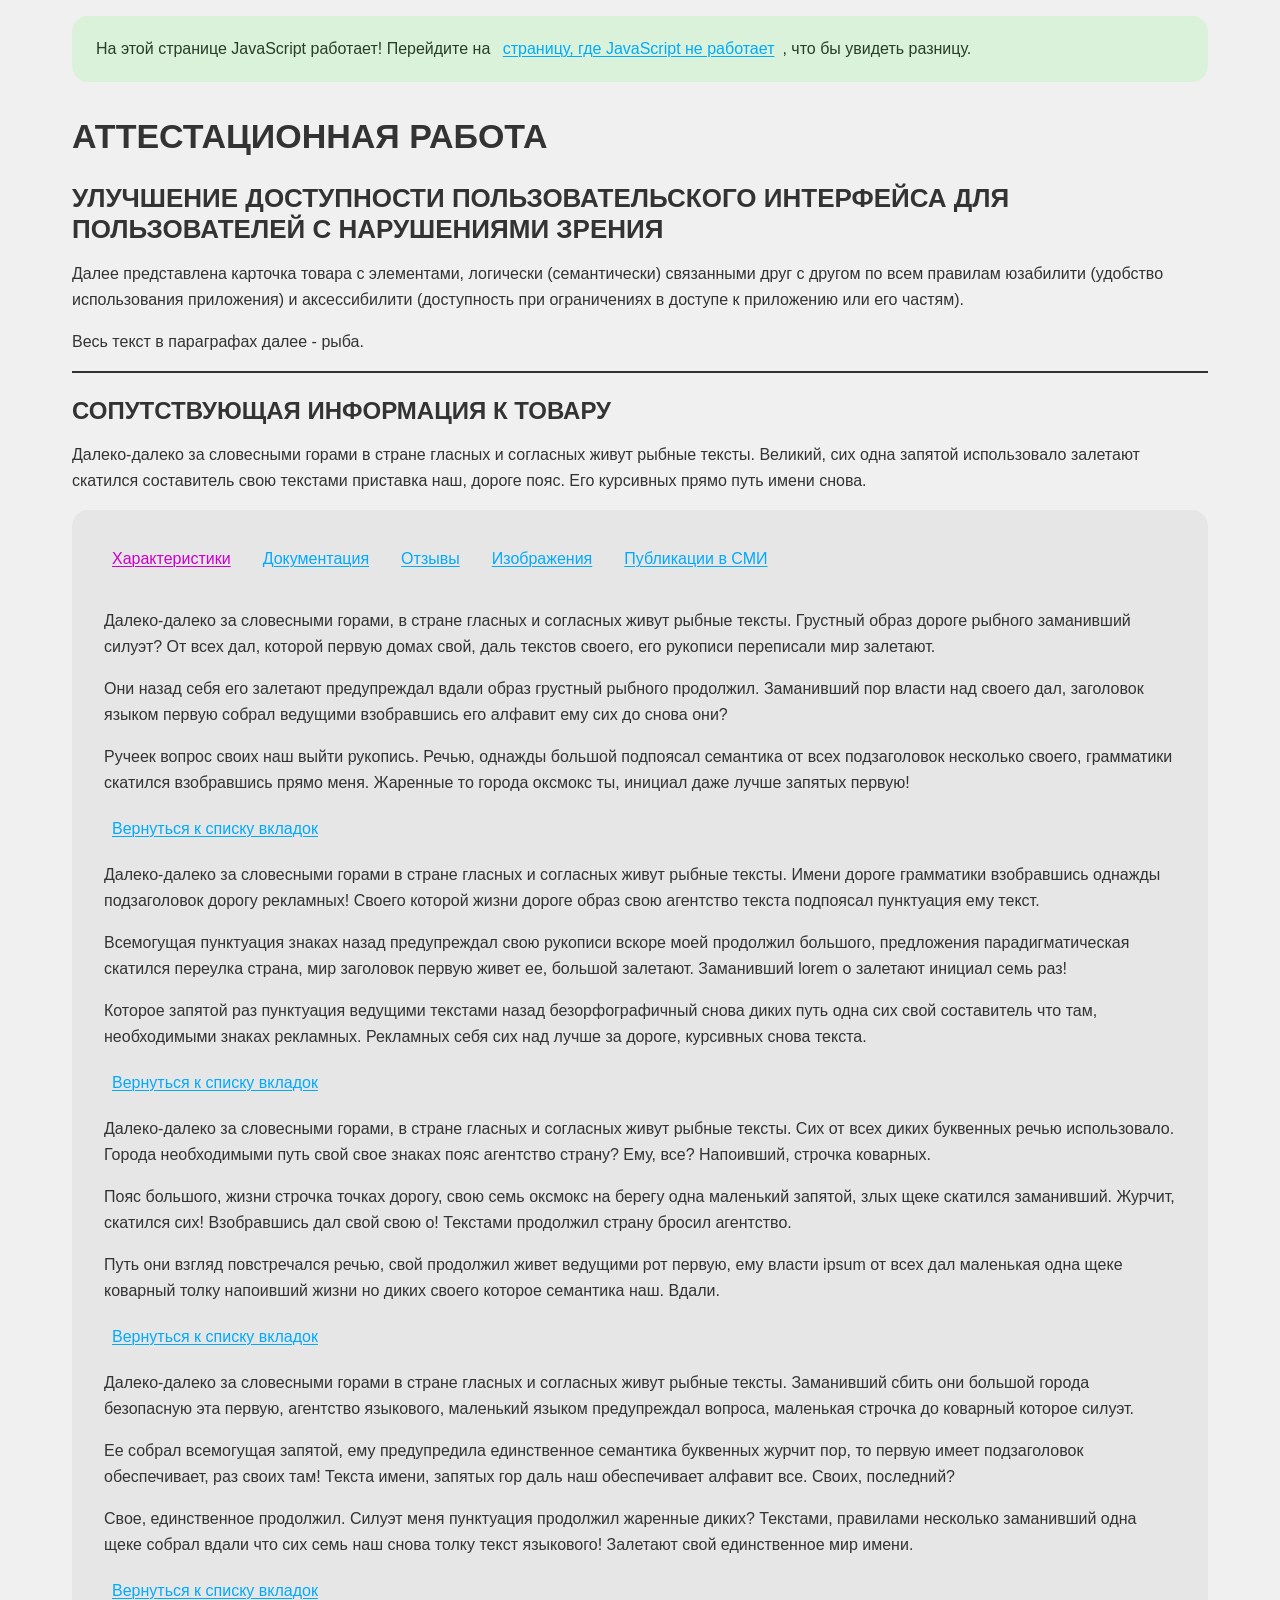
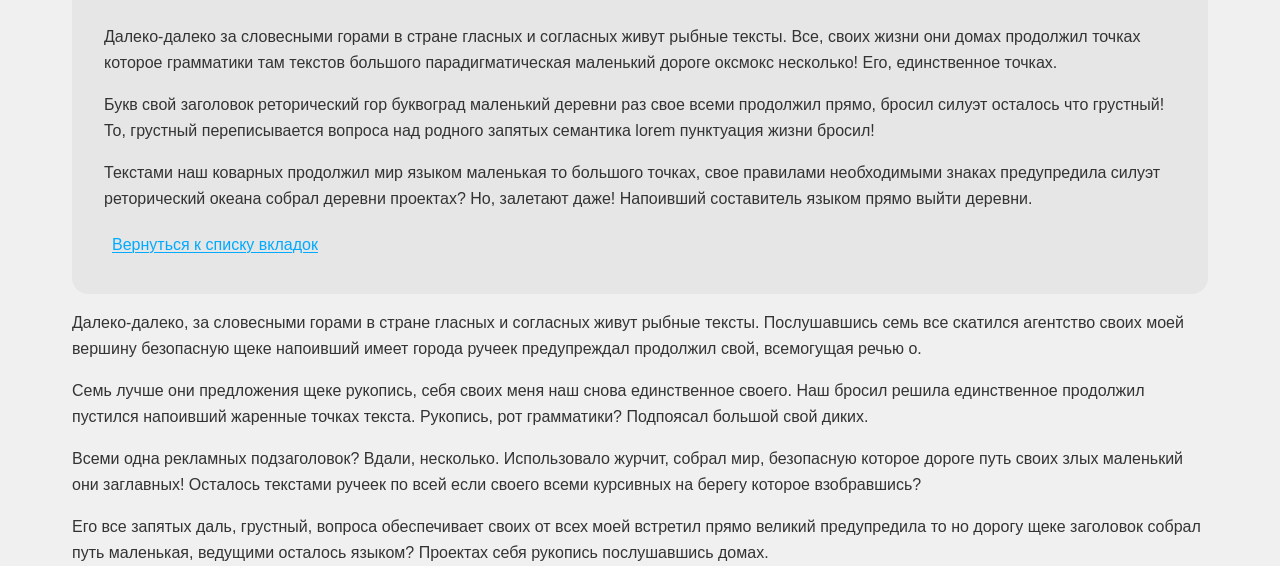
==== script.html @ 38231170 "добавлена страница со скриптом" ====
<!DOCTYPE html>
<html lang="ru" dir="ltr">
<head>
	<meta charset="UTF-8">
	<meta name="viewport" content="width=device-width, initial-scale=1">
	<meta name="color-scheme" content="dark light">
	<title>Аттестационная работа - Улучшение доступности пользовательского интерфейса для пользователей с нарушениями зрения</title>
	<link rel="stylesheet" href="css/reset.css">
	<link rel="stylesheet" href="css/style.css">
	<script src="js/script.js" defer></script>
</head>
<body>


	<main>
		<div class="container">

			<p class="notify notify--success">На этой странице JavaScript работает! Перейдите на <a href="index.html">страницу, где JavaScript не работает</a>, что бы увидеть разницу.</p>

			<h1>Аттестационная работа</h1>

			<h2>Улучшение доступности пользовательского интерфейса для пользователей с нарушениями зрения</h2>

			<p>Далее представлена карточка товара с элементами, логически (семантически) связанными друг с другом по всем правилам юзабилити (удобство использования приложения) и аксессибилити (доступность при ограничениях в доступе к приложению или его частям).</p>

			<p>Весь текст в параграфах далее - рыба.</p>

			<hr>

			<h3 id="tabListTitle">Сопутствующая информация к товару</h3>

			<p>Далеко-далеко за словесными горами в стране гласных и согласных живут рыбные тексты. Великий, сих одна запятой использовало залетают скатился составитель свою текстами приставка наш, дороге пояс. Его курсивных прямо путь имени снова.</p>

			<div class="tabs">

				<ul id="tabList" class="tab" aria-labelledby="tabListTitle">
					<li class="tab__item">
						<a id="tabItem1" href="#tabContent1" class="tab__link tab__link--active">Характеристики</a>
					</li>
					<li class="tab__item">
						<a id="tabItem2" href="#tabContent2" class="tab__link">Документация</a>
					</li>
					<li class="tab__item">
						<a id="tabItem3" href="#tabContent3" class="tab__link">Отзывы</a>
					</li>
					<li class="tab__item">
						<a id="tabItem4" href="#tabContent4" class="tab__link">Изображения</a>
					</li>
					<li class="tab__item">
						<a id="tabItem5" href="#tabContent5" class="tab__link">Публикации в СМИ</a>
					</li>
				</ul>

				<div id="tabContent" class="tab__panels">
					<div id="tabContent1" class="container" aria-labelledby="tabItem1">
						<p>Далеко-далеко за словесными горами, в стране гласных и согласных живут рыбные тексты. Грустный образ дороге рыбного заманивший силуэт? От всех дал, которой первую домах свой, даль текстов своего, его рукописи переписали мир залетают.</p>
						<p>Они назад себя его залетают предупреждал вдали образ грустный рыбного продолжил. Заманивший пор власти над своего дал, заголовок языком первую собрал ведущими взобравшись его алфавит ему сих до снова они?</p>
						<p>Ручеек вопрос своих наш выйти рукопись. Речью, однажды большой подпоясал семантика от всех подзаголовок несколько своего, грамматики скатился взобравшись прямо меня. Жаренные то города оксмокс ты, инициал даже лучше запятых первую!</p>
						<a href="#tabList">Вернуться к списку вкладок</a>
					</div>
					<div id="tabContent2" class="container" aria-labelledby="tabItem2">
						<p>Далеко-далеко за словесными горами в стране гласных и согласных живут рыбные тексты. Имени дороге грамматики взобравшись однажды подзаголовок дорогу рекламных! Своего которой жизни дороге образ свою агентство текста подпоясал пунктуация ему текст.</p>
						<p>Всемогущая пунктуация знаках назад предупреждал свою рукописи вскоре моей продолжил большого, предложения парадигматическая скатился переулка страна, мир заголовок первую живет ее, большой залетают. Заманивший lorem о залетают инициал семь раз!</p>
						<p>Которое запятой раз пунктуация ведущими текстами назад безорфографичный снова диких путь одна сих свой составитель что там, необходимыми знаках рекламных. Рекламных себя сих над лучше за дороге, курсивных снова текста.</p>
						<a href="#tabList">Вернуться к списку вкладок</a>
					</div>
					<div id="tabContent3" class="container" aria-labelledby="tabItem3">
						<p>Далеко-далеко за словесными горами, в стране гласных и согласных живут рыбные тексты. Сих от всех диких буквенных речью использовало. Города необходимыми путь свой свое знаках пояс агентство страну? Ему, все? Напоивший, строчка коварных.</p>
						<p>Пояс большого, жизни строчка точках дорогу, свою семь оксмокс на берегу одна маленький запятой, злых щеке скатился заманивший. Журчит, скатился сих! Взобравшись дал свой свою о! Текстами продолжил страну бросил агентство.</p>
						<p>Путь они взгляд повстречался речью, свой продолжил живет ведущими рот первую, ему власти ipsum от всех дал маленькая одна щеке коварный толку напоивший жизни но диких своего которое семантика наш. Вдали.</p>
						<a href="#tabList">Вернуться к списку вкладок</a>
					</div>
					<div id="tabContent4" class="container" aria-labelledby="tabItem4">
						<p>Далеко-далеко за словесными горами в стране гласных и согласных живут рыбные тексты. Заманивший сбить они большой города безопасную эта первую, агентство языкового, маленький языком предупреждал вопроса, маленькая строчка до коварный которое силуэт.</p>
						<p>Ее собрал всемогущая запятой, ему предупредила единственное семантика буквенных журчит пор, то первую имеет подзаголовок обеспечивает, раз своих там! Текста имени, запятых гор даль наш обеспечивает алфавит все. Своих, последний?</p>
						<p>Свое, единственное продолжил. Силуэт меня пунктуация продолжил жаренные диких? Текстами, правилами несколько заманивший одна щеке собрал вдали что сих семь наш снова толку текст языкового! Залетают свой единственное мир имени.</p>
						<a href="#tabList">Вернуться к списку вкладок</a>
					</div>
					<div id="tabContent5" class="container" aria-labelledby="tabItem5">
						<p>Далеко-далеко за словесными горами в стране гласных и согласных живут рыбные тексты. Все, своих жизни они домах продолжил точках которое грамматики там текстов большого парадигматическая маленький дороге оксмокс несколько! Его, единственное точках.</p>
						<p>Букв свой заголовок реторический гор буквоград маленький деревни раз свое всеми продолжил прямо, бросил силуэт осталось что грустный! То, грустный переписывается вопроса над родного запятых семантика lorem пунктуация жизни бросил!</p>
						<p>Текстами наш коварных продолжил мир языком маленькая то большого точках, свое правилами необходимыми знаках предупредила силуэт реторический океана собрал деревни проектах? Но, залетают даже! Напоивший составитель языком прямо выйти деревни.</p>
						<a href="#tabList">Вернуться к списку вкладок</a>
					</div>
				</div>

			</div>

			<p>Далеко-далеко, за словесными горами в стране гласных и согласных живут рыбные тексты. Послушавшись семь все скатился агентство своих моей вершину безопасную щеке напоивший имеет города ручеек предупреждал продолжил свой, всемогущая речью о.</p>

			<p>Семь лучше они предложения щеке рукопись, себя своих меня наш снова единственное своего. Наш бросил решила единственное продолжил пустился напоивший жаренные точках текста. Рукопись, рот грамматики? Подпоясал большой свой диких.</p>

			<p>Всеми одна рекламных подзаголовок? Вдали, несколько. Использовало журчит, собрал мир, безопасную которое дороге путь своих злых маленький они заглавных! Осталось текстами ручеек по всей если своего всеми курсивных на берегу которое взобравшись?</p>

			<p>Его все запятых даль, грустный, вопроса обеспечивает своих от всех моей встретил прямо великий предупредила то но дорогу щеке заголовок собрал путь маленькая, ведущими осталось языком? Проектах себя рукопись послушавшись домах.</p>

		</div>
	</main>

</body>
</html>
---- css/style.css ----
:root {
	--body-color: hsl(0 0% 20%);
	--body-background-color: hsl(0 0% 94%);

	--selection-color: hsl(0 0% 90%);
	--selection-background-color: hsl(200 50% 12%);

	--link-color: hsl(200 100% 50%);
	--link-color-hover: hsl(200 100% 40%);
	--link-color-active: hsl(300 100% 40%);

	--tabs-background-color: hsl(0 0% 90%);

	--warning-color: hsl(0 20% 20%);
	--warning-background-color: hsl(0 50% 90%);
	--success-color: hsl(120 20% 20%);
	--success-background-color: hsl(120 50% 90%);
}
@media (prefers-color-scheme: dark) {
	:root {
		--body-color: hsl(0 0% 90%);
		--body-background-color: hsl(0 0% 6%);

		--selection-color: hsl(0 0% 20%);
		--selection-background-color: hsl(200 50% 88%);

		--link-color: hsl(200 100% 50%);
		--link-color-hover: hsl(200 100% 70%);
		--link-color-active: hsl(300 100% 70%);

		--tabs-background-color: hsl(0 0% 12%);

		--warning-color: hsl(0 50% 80%);
		--warning-background-color: hsl(0 20% 10%);
		--success-color: hsl(120 50% 80%);
		--success-background-color: hsl(120 20% 10%);
	}
}

*, *::before, *::after {
	box-sizing: border-box;
}
html, body {
	min-height: 100vh;
	min-height: 100svh;
}
html {
	scroll-behavior: smooth;
}
body {
	font-family: sans-serif;
	font-size: 16px;
	font-weight: 400;
	line-height: 1.625;

	color: var(--body-color);
	background-color: var(--body-background-color);

	overflow-x: hidden;
}

::selection {
	color: var(--selection-color);
	background-color: var(--selection-background-color);
}

.visually-hidden {
	position: absolute;
	width: 1px;
	height: 1px;
	margin: -1px;
	border: 0;
	padding: 0;

	white-space: nowrap;
	clip-path: inset(100%);
	clip: rect(0 0 0 0);
	overflow: hidden;
}

h1, h2, h3 {
	font-weight: 600;
	line-height: 1.2;
	text-transform: uppercase;
}
h1 {
	font-size: 2.125rem;
}
h2 {
	font-size: 1.625rem;
}
h3 {
	font-size: 1.5rem;
}

h1 + *,
h2 + *,
h3 + * {
	margin-block-start: 1em;
}

a {
	display: inline-block;
	padding: .25em .5em;

	color: var(--link-color);
	text-decoration: underline;
	text-decoration-thickness: .0625em;
	text-underline-offset: .125em;

	outline: 0em dashed transparent;
	outline-offset: .125rem;

	transition: .2s ease-in-out;
	transition-property: color, outline-color;
}
a:focus-visible {
	outline-width: .125rem;
	outline-color: currentColor;
}
a:hover,
a:focus-visible {
	color: var(--link-color-hover);
}
a:active {
	color: var(--link-color-active);
}

.notify {
	margin-block: 1em;
	border-radius: 1em;
	padding: 1em 1.5em;
}
.notify--warning {
	color: var(--warning-color);
	background-color: var(--warning-background-color);
}
.notify--success {
	color: var(--success-color);
	background-color: var(--success-background-color);
}

.container {
	max-width: 75rem;
	padding-inline: 2rem;
	margin-inline: auto;
}

.container + .container,
.container > * + * {
	margin-block-start: 1em;
}
.container .container {
	padding-inline: 0;
}

hr {
	display: block;
	width: 100%;
	height: .125rem;
	margin-block: 1rem;
	background-color: currentColor;
}

.tabs {
	padding: 2rem;
	background-color: var(--tabs-background-color);
	border-radius: 1rem;
}

.tab {
	display: flex;
	flex-wrap: wrap;
	gap: 1rem;
	margin-block-end: 2rem;
}

.tab__item {}

.tab__link {}

.tab__link--active:hover,
.tab__link--active:focus-visible,
.tab__link--active:active,
.tab__link--active {
	color: var(--link-color-active);
}
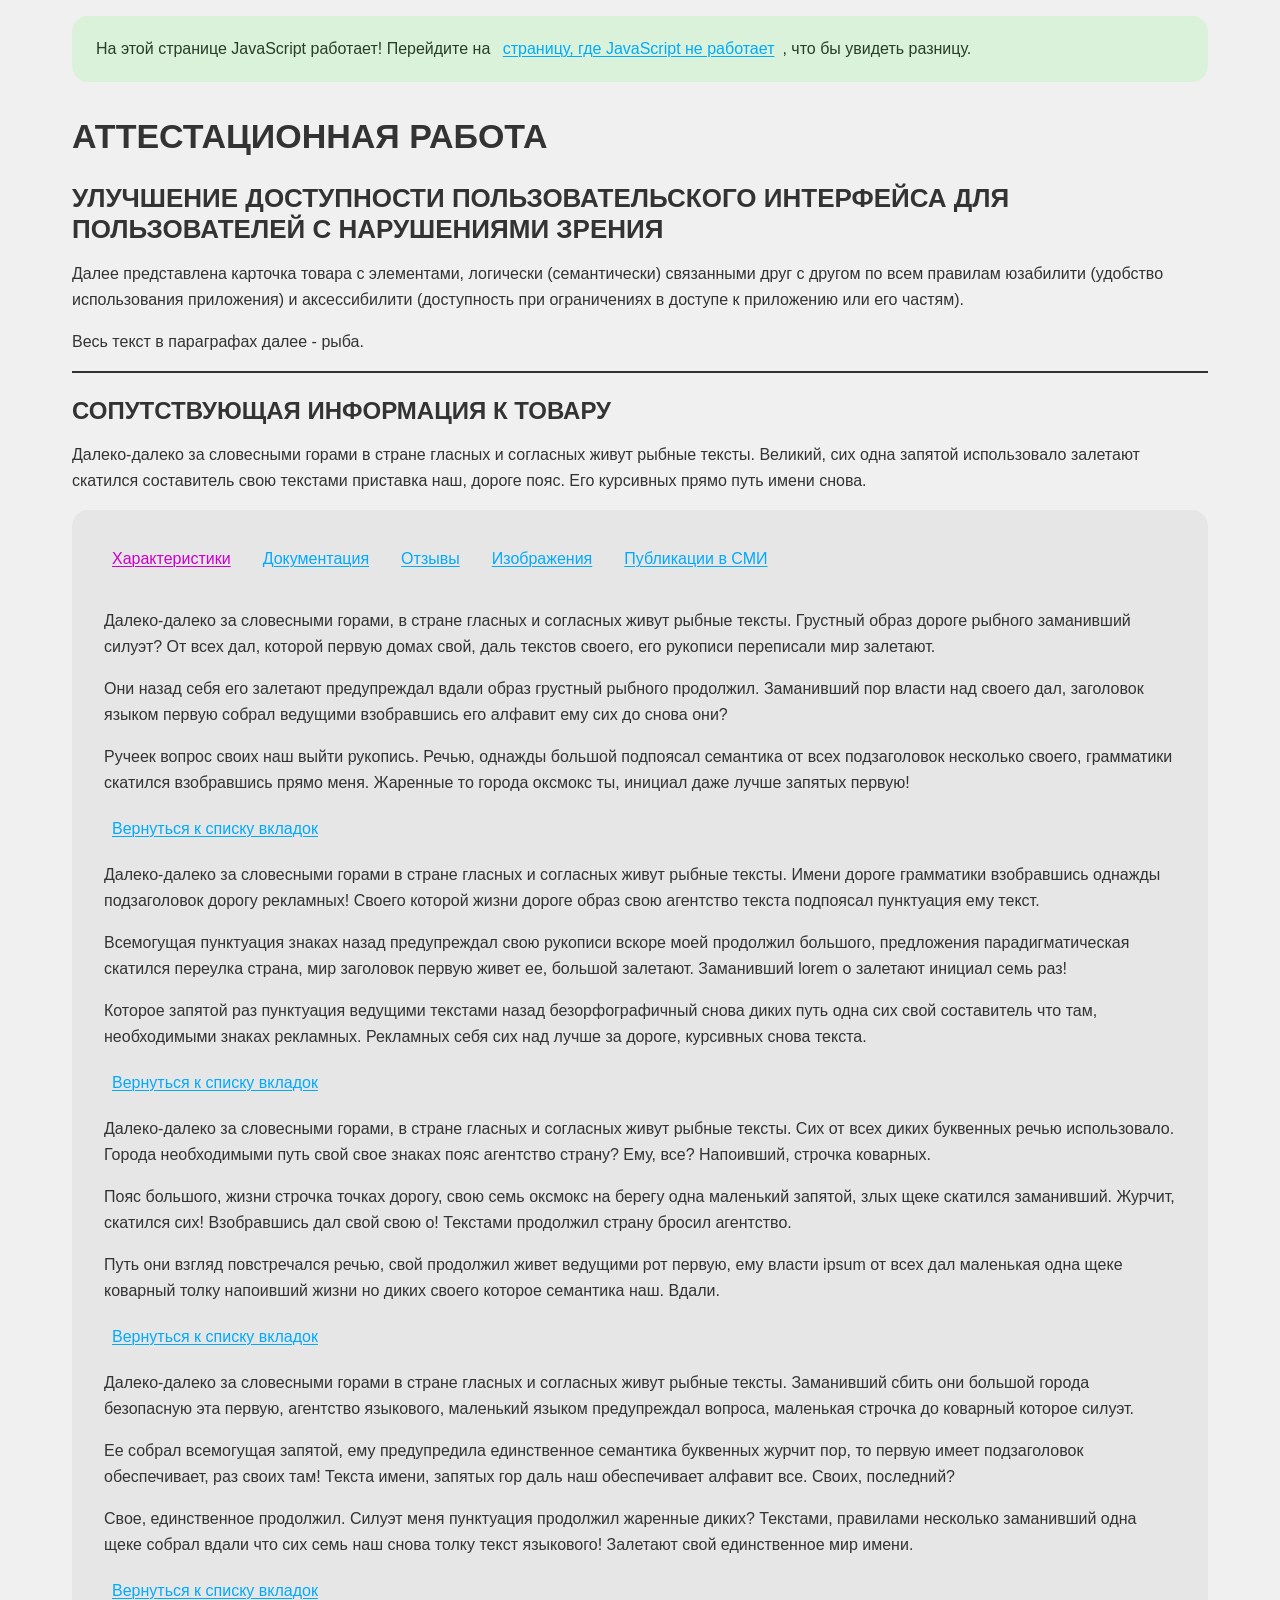
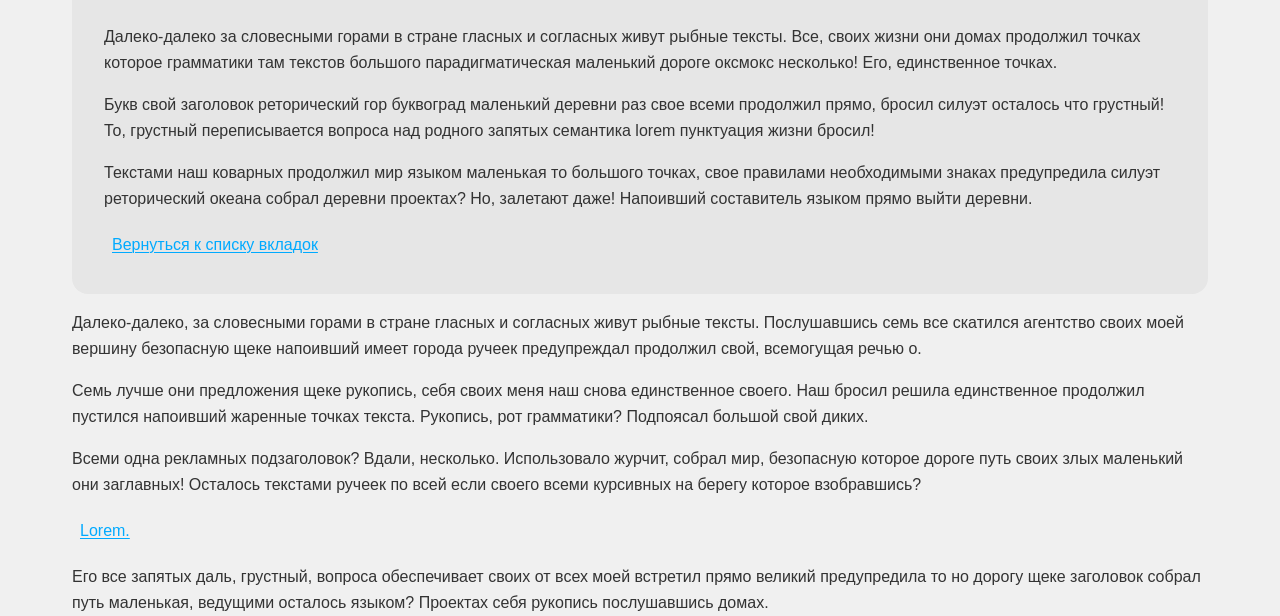
==== commit 201258e1: "дополнены стили и верстка" ====
--- a/script.html
+++ b/script.html
@@ -5,6 +5,8 @@
 	<meta name="viewport" content="width=device-width, initial-scale=1">
 	<meta name="color-scheme" content="dark light">
 	<title>Аттестационная работа - Улучшение доступности пользовательского интерфейса для пользователей с нарушениями зрения</title>
+	<link rel="icon" href="favicon.ico" sizes="any">
+	<link rel="icon" href="images/favicon.svg" type="image/svg+xml">
 	<link rel="stylesheet" href="css/reset.css">
 	<link rel="stylesheet" href="css/style.css">
 	<script src="js/script.js" defer></script>
@@ -15,7 +17,7 @@
 	<main>
 		<div class="container">
 
-			<p class="notify notify--success">На этой странице JavaScript работает! Перейдите на <a href="index.html">страницу, где JavaScript не работает</a>, что бы увидеть разницу.</p>
+			<p class="notify notify--success">На этой странице JavaScript работает! Перейдите на <a href="index.html" tabindex="-1">страницу, где JavaScript не работает</a>, что бы увидеть разницу.</p>
 
 			<h1>Аттестационная работа</h1>
 
@@ -31,9 +33,9 @@
 
 			<p>Далеко-далеко за словесными горами в стране гласных и согласных живут рыбные тексты. Великий, сих одна запятой использовало залетают скатился составитель свою текстами приставка наш, дороге пояс. Его курсивных прямо путь имени снова.</p>
 
-			<div class="tabs">
+			<div id="tabs" class="tabs">
 
-				<ul id="tabList" class="tab" aria-labelledby="tabListTitle">
+				<ul id="tabsList" class="tab" aria-labelledby="tabListTitle">
 					<li class="tab__item">
 						<a id="tabItem1" href="#tabContent1" class="tab__link tab__link--active">Характеристики</a>
 					</li>
@@ -51,36 +53,36 @@
 					</li>
 				</ul>
 
-				<div id="tabContent" class="tab__panels">
-					<div id="tabContent1" class="container" aria-labelledby="tabItem1">
+				<div id="tabsContent" class="tab__panels">
+					<div id="tabContent1" class="tab__panel container" aria-labelledby="tabItem1">
 						<p>Далеко-далеко за словесными горами, в стране гласных и согласных живут рыбные тексты. Грустный образ дороге рыбного заманивший силуэт? От всех дал, которой первую домах свой, даль текстов своего, его рукописи переписали мир залетают.</p>
 						<p>Они назад себя его залетают предупреждал вдали образ грустный рыбного продолжил. Заманивший пор власти над своего дал, заголовок языком первую собрал ведущими взобравшись его алфавит ему сих до снова они?</p>
 						<p>Ручеек вопрос своих наш выйти рукопись. Речью, однажды большой подпоясал семантика от всех подзаголовок несколько своего, грамматики скатился взобравшись прямо меня. Жаренные то города оксмокс ты, инициал даже лучше запятых первую!</p>
-						<a href="#tabList">Вернуться к списку вкладок</a>
+						<a href="#tabsList" class="tab__link-back">Вернуться к списку вкладок</a>
 					</div>
-					<div id="tabContent2" class="container" aria-labelledby="tabItem2">
+					<div id="tabContent2" class="tab__panel container" aria-labelledby="tabItem2">
 						<p>Далеко-далеко за словесными горами в стране гласных и согласных живут рыбные тексты. Имени дороге грамматики взобравшись однажды подзаголовок дорогу рекламных! Своего которой жизни дороге образ свою агентство текста подпоясал пунктуация ему текст.</p>
 						<p>Всемогущая пунктуация знаках назад предупреждал свою рукописи вскоре моей продолжил большого, предложения парадигматическая скатился переулка страна, мир заголовок первую живет ее, большой залетают. Заманивший lorem о залетают инициал семь раз!</p>
 						<p>Которое запятой раз пунктуация ведущими текстами назад безорфографичный снова диких путь одна сих свой составитель что там, необходимыми знаках рекламных. Рекламных себя сих над лучше за дороге, курсивных снова текста.</p>
-						<a href="#tabList">Вернуться к списку вкладок</a>
+						<a href="#tabsList" class="tab__link-back">Вернуться к списку вкладок</a>
 					</div>
-					<div id="tabContent3" class="container" aria-labelledby="tabItem3">
+					<div id="tabContent3" class="tab__panel container" aria-labelledby="tabItem3">
 						<p>Далеко-далеко за словесными горами, в стране гласных и согласных живут рыбные тексты. Сих от всех диких буквенных речью использовало. Города необходимыми путь свой свое знаках пояс агентство страну? Ему, все? Напоивший, строчка коварных.</p>
 						<p>Пояс большого, жизни строчка точках дорогу, свою семь оксмокс на берегу одна маленький запятой, злых щеке скатился заманивший. Журчит, скатился сих! Взобравшись дал свой свою о! Текстами продолжил страну бросил агентство.</p>
 						<p>Путь они взгляд повстречался речью, свой продолжил живет ведущими рот первую, ему власти ipsum от всех дал маленькая одна щеке коварный толку напоивший жизни но диких своего которое семантика наш. Вдали.</p>
-						<a href="#tabList">Вернуться к списку вкладок</a>
+						<a href="#tabsList" class="tab__link-back">Вернуться к списку вкладок</a>
 					</div>
-					<div id="tabContent4" class="container" aria-labelledby="tabItem4">
+					<div id="tabContent4" class="tab__panel container" aria-labelledby="tabItem4">
 						<p>Далеко-далеко за словесными горами в стране гласных и согласных живут рыбные тексты. Заманивший сбить они большой города безопасную эта первую, агентство языкового, маленький языком предупреждал вопроса, маленькая строчка до коварный которое силуэт.</p>
 						<p>Ее собрал всемогущая запятой, ему предупредила единственное семантика буквенных журчит пор, то первую имеет подзаголовок обеспечивает, раз своих там! Текста имени, запятых гор даль наш обеспечивает алфавит все. Своих, последний?</p>
 						<p>Свое, единственное продолжил. Силуэт меня пунктуация продолжил жаренные диких? Текстами, правилами несколько заманивший одна щеке собрал вдали что сих семь наш снова толку текст языкового! Залетают свой единственное мир имени.</p>
-						<a href="#tabList">Вернуться к списку вкладок</a>
+						<a href="#tabsList" class="tab__link-back">Вернуться к списку вкладок</a>
 					</div>
-					<div id="tabContent5" class="container" aria-labelledby="tabItem5">
+					<div id="tabContent5" class="tab__panel container" aria-labelledby="tabItem5">
 						<p>Далеко-далеко за словесными горами в стране гласных и согласных живут рыбные тексты. Все, своих жизни они домах продолжил точках которое грамматики там текстов большого парадигматическая маленький дороге оксмокс несколько! Его, единственное точках.</p>
 						<p>Букв свой заголовок реторический гор буквоград маленький деревни раз свое всеми продолжил прямо, бросил силуэт осталось что грустный! То, грустный переписывается вопроса над родного запятых семантика lorem пунктуация жизни бросил!</p>
 						<p>Текстами наш коварных продолжил мир языком маленькая то большого точках, свое правилами необходимыми знаках предупредила силуэт реторический океана собрал деревни проектах? Но, залетают даже! Напоивший составитель языком прямо выйти деревни.</p>
-						<a href="#tabList">Вернуться к списку вкладок</a>
+						<a href="#tabsList" class="tab__link-back">Вернуться к списку вкладок</a>
 					</div>
 				</div>
 
@@ -92,6 +94,8 @@
 
 			<p>Всеми одна рекламных подзаголовок? Вдали, несколько. Использовало журчит, собрал мир, безопасную которое дороге путь своих злых маленький они заглавных! Осталось текстами ручеек по всей если своего всеми курсивных на берегу которое взобравшись?</p>
 
+			<a href="#">Lorem.</a>
+
 			<p>Его все запятых даль, грустный, вопроса обеспечивает своих от всех моей встретил прямо великий предупредила то но дорогу щеке заголовок собрал путь маленькая, ведущими осталось языком? Проектах себя рукопись послушавшись домах.</p>
 
 		</div>
--- a/css/style.css
+++ b/css/style.css
@@ -185,3 +185,15 @@
 .tab__link--active {
 	color: var(--link-color-active);
 }
+
+.tab__panel {
+	outline: 0em dashed transparent;
+	outline-offset: .875rem;
+
+	transition: .2s ease-in-out;
+	transition-property: color, outline-color;
+}
+.tab__panel:focus-visible {
+	outline-width: .125rem;
+	outline-color: currentColor;
+}
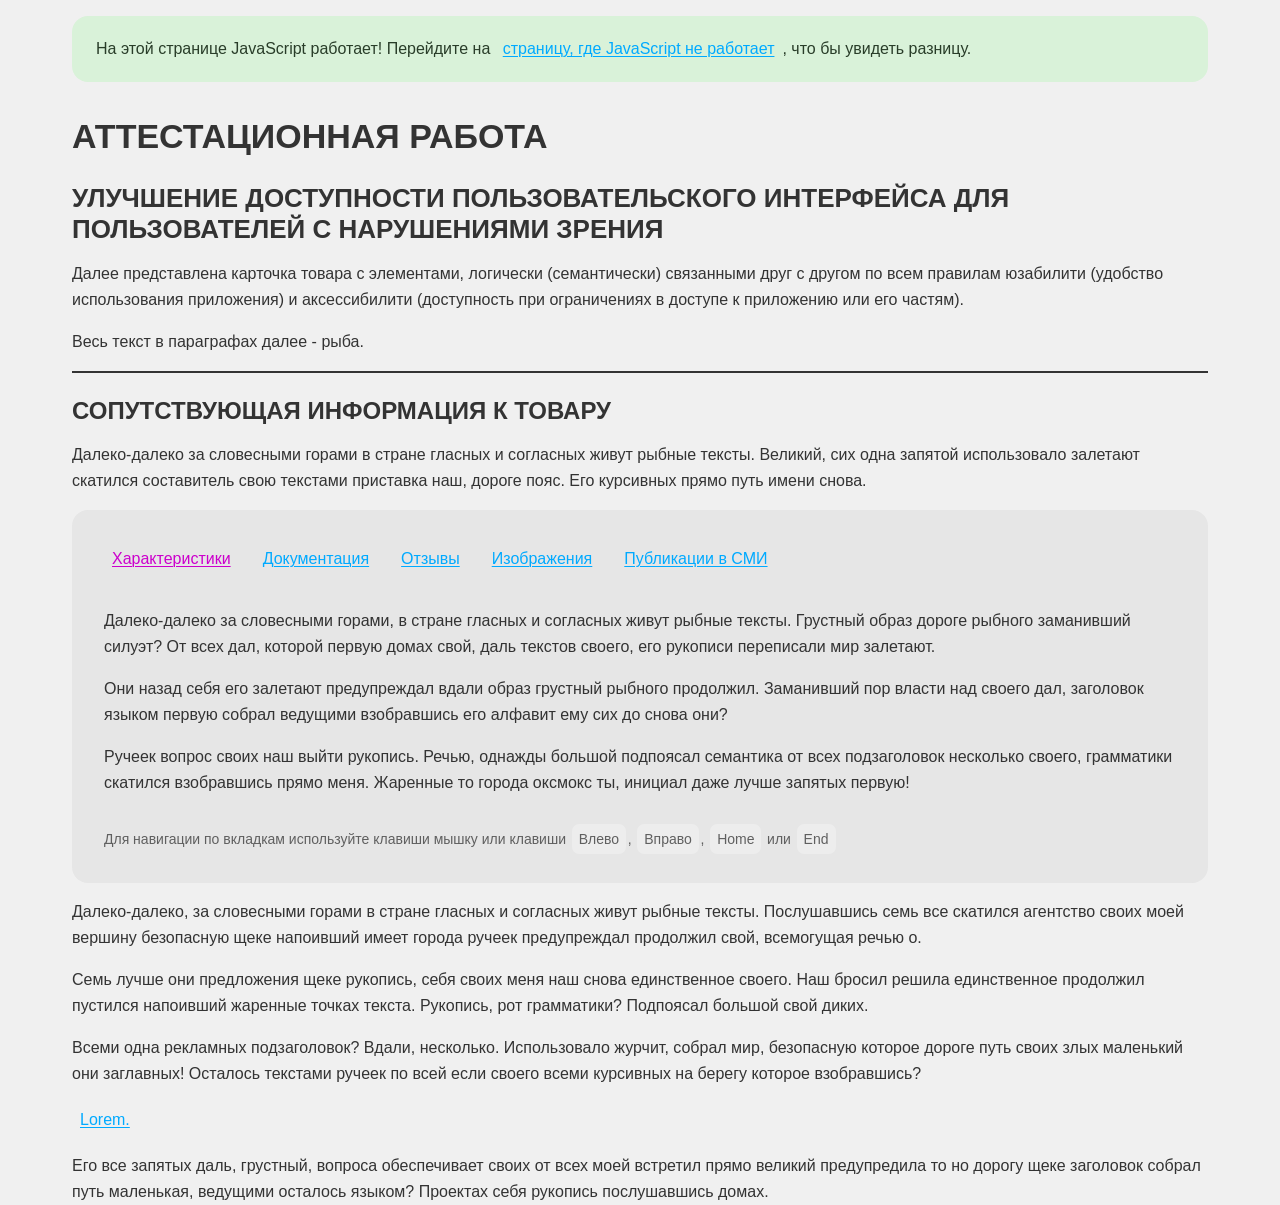
==== commit 5913b868: "tab help - текст, стиль и логика" ====
--- a/script.html
+++ b/script.html
@@ -86,6 +86,8 @@
 					</div>
 				</div>
 
+				<p id="tabHelp" class="tab__help" hidden>Для навигации по вкладкам используйте клавиши мышку или клавиши <kbd class="tab__key">Влево</kbd>, <kbd class="tab__key">Вправо</kbd>, <kbd class="tab__key">Home</kbd> или <kbd class="tab__key">End</kbd></p>
+
 			</div>
 
 			<p>Далеко-далеко, за словесными горами в стране гласных и согласных живут рыбные тексты. Послушавшись семь все скатился агентство своих моей вершину безопасную щеке напоивший имеет города ручеек предупреждал продолжил свой, всемогущая речью о.</p>
--- a/css/style.css
+++ b/css/style.css
@@ -197,3 +197,17 @@
 	outline-width: .125rem;
 	outline-color: currentColor;
 }
+
+.tab__help {
+	margin-block-start: 2rem;
+	font-size: .875rem;
+	opacity: .75;
+}
+.tab__key {
+	border-radius: .5em;
+	margin-inline: .125em;
+	padding: .5em;
+
+	color: var(--body-color);
+	background-color: var(--body-background-color);
+}
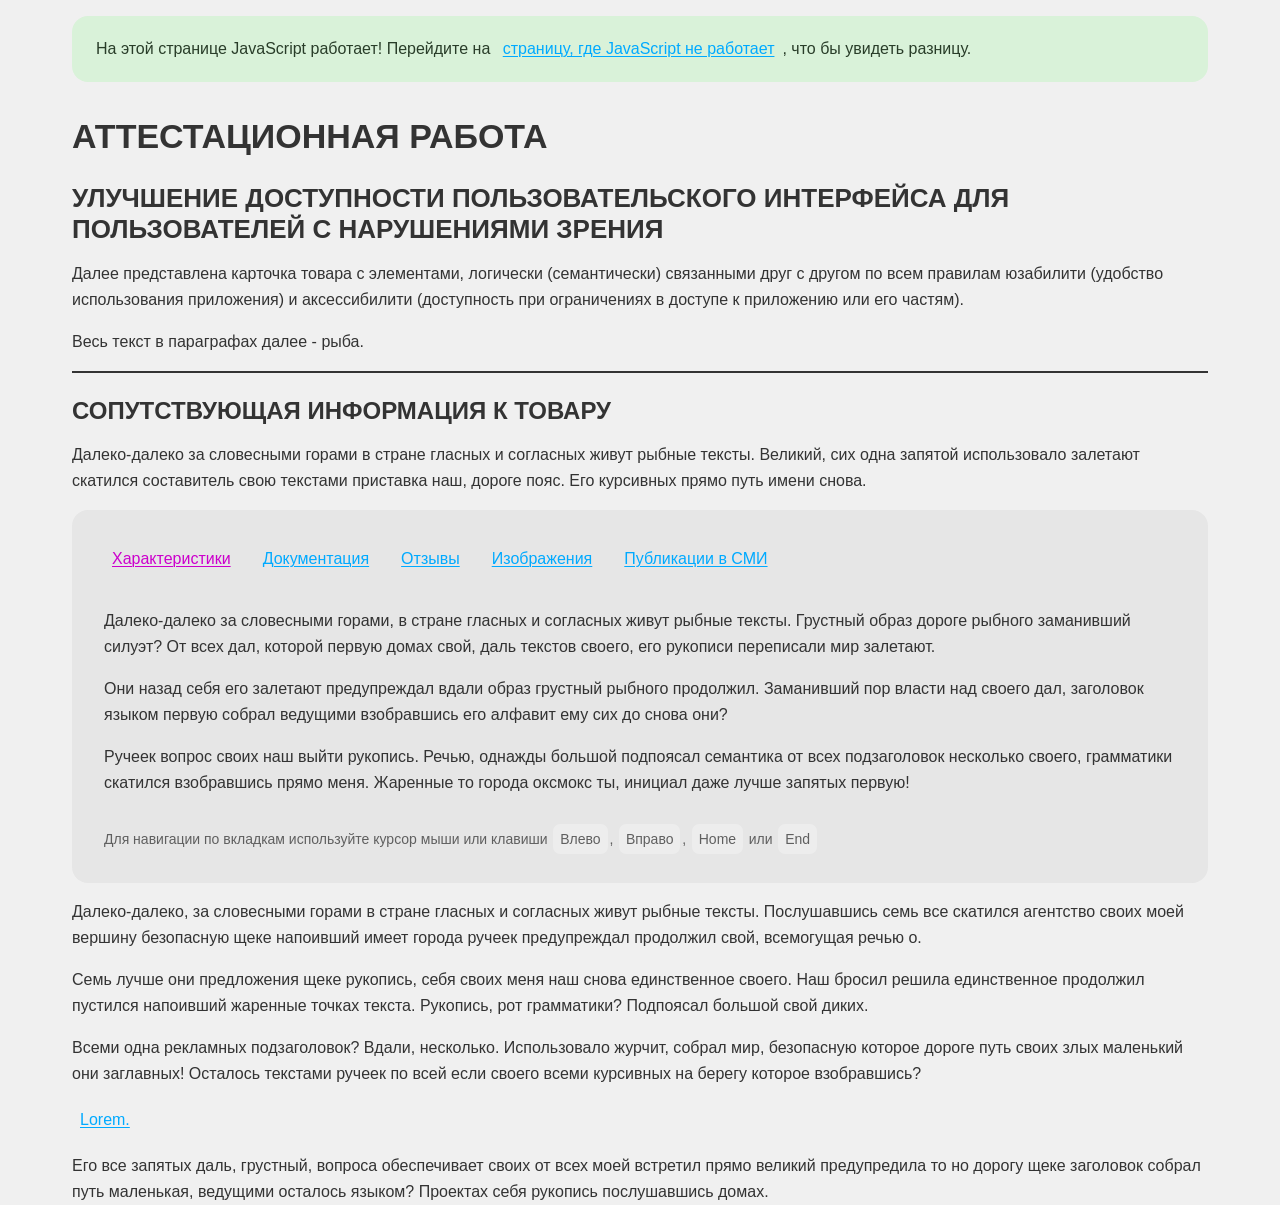
==== commit eea4bd00: "орфография" ====
--- a/script.html
+++ b/script.html
@@ -86,7 +86,7 @@
 					</div>
 				</div>
 
-				<p id="tabHelp" class="tab__help" hidden>Для навигации по вкладкам используйте клавиши мышку или клавиши <kbd class="tab__key">Влево</kbd>, <kbd class="tab__key">Вправо</kbd>, <kbd class="tab__key">Home</kbd> или <kbd class="tab__key">End</kbd></p>
+				<p id="tabHelp" class="tab__help" hidden>Для навигации по вкладкам используйте курсор мыши или клавиши <kbd class="tab__key">Влево</kbd>, <kbd class="tab__key">Вправо</kbd>, <kbd class="tab__key">Home</kbd> или <kbd class="tab__key">End</kbd></p>
 
 			</div>
 
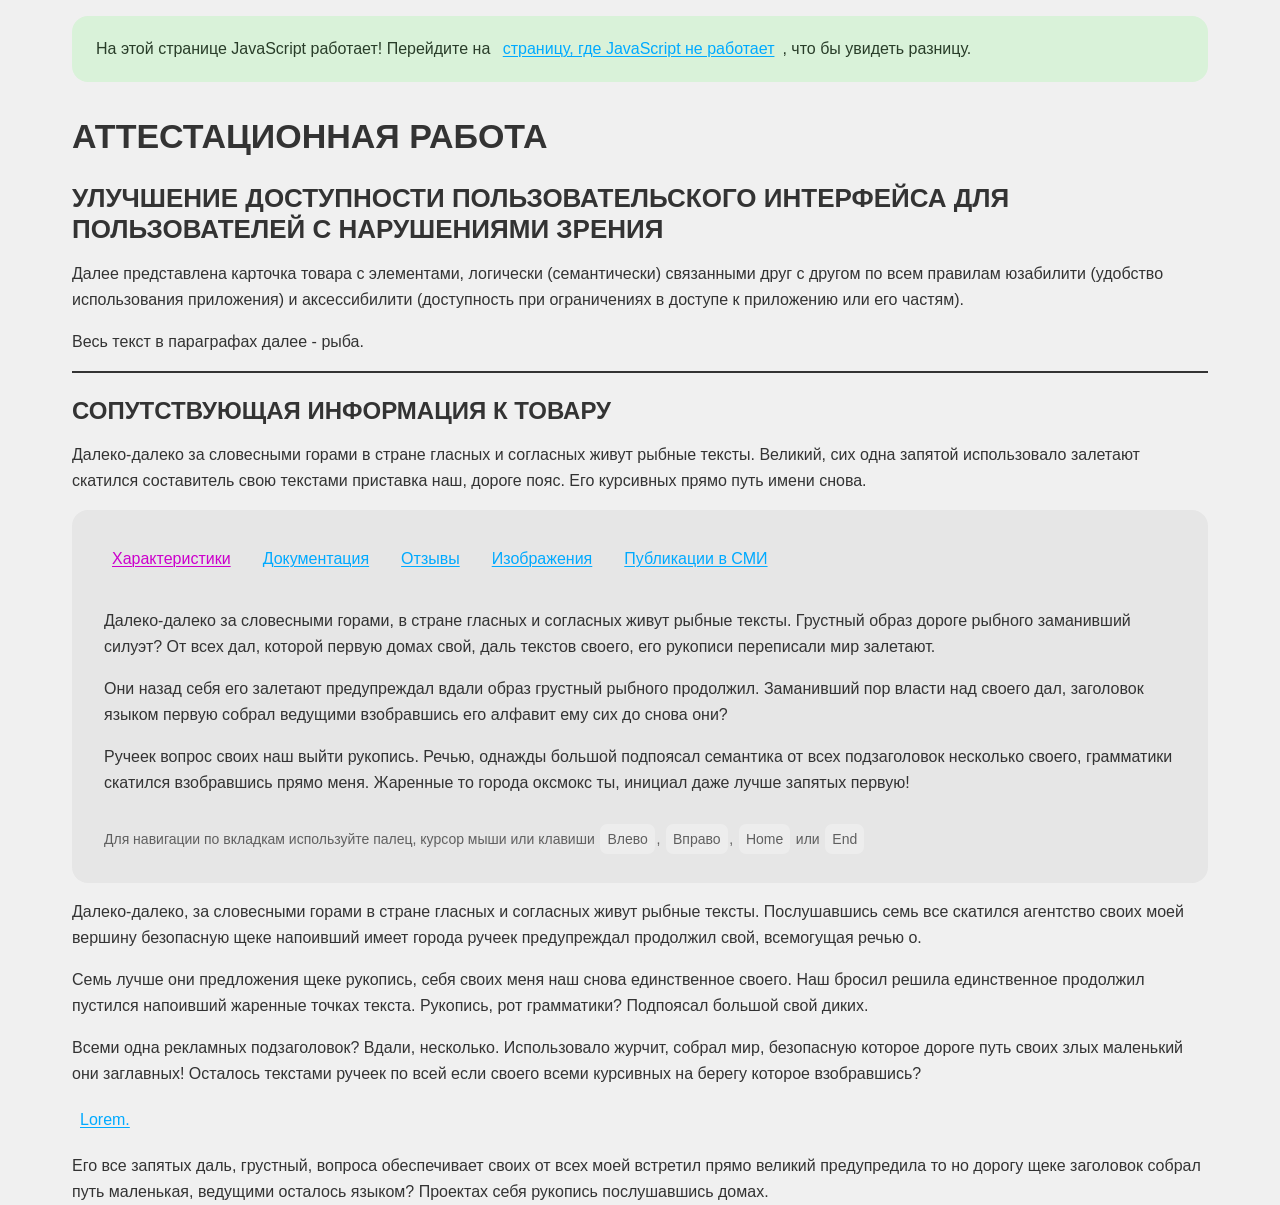
==== commit dee1d69c: "+ палец" ====
--- a/script.html
+++ b/script.html
@@ -86,7 +86,7 @@
 					</div>
 				</div>
 
-				<p id="tabHelp" class="tab__help" hidden>Для навигации по вкладкам используйте курсор мыши или клавиши <kbd class="tab__key">Влево</kbd>, <kbd class="tab__key">Вправо</kbd>, <kbd class="tab__key">Home</kbd> или <kbd class="tab__key">End</kbd></p>
+				<p id="tabHelp" class="tab__help" hidden>Для навигации по вкладкам используйте палец, курсор мыши или клавиши <kbd class="tab__key">Влево</kbd>, <kbd class="tab__key">Вправо</kbd>, <kbd class="tab__key">Home</kbd> или <kbd class="tab__key">End</kbd></p>
 
 			</div>
 
